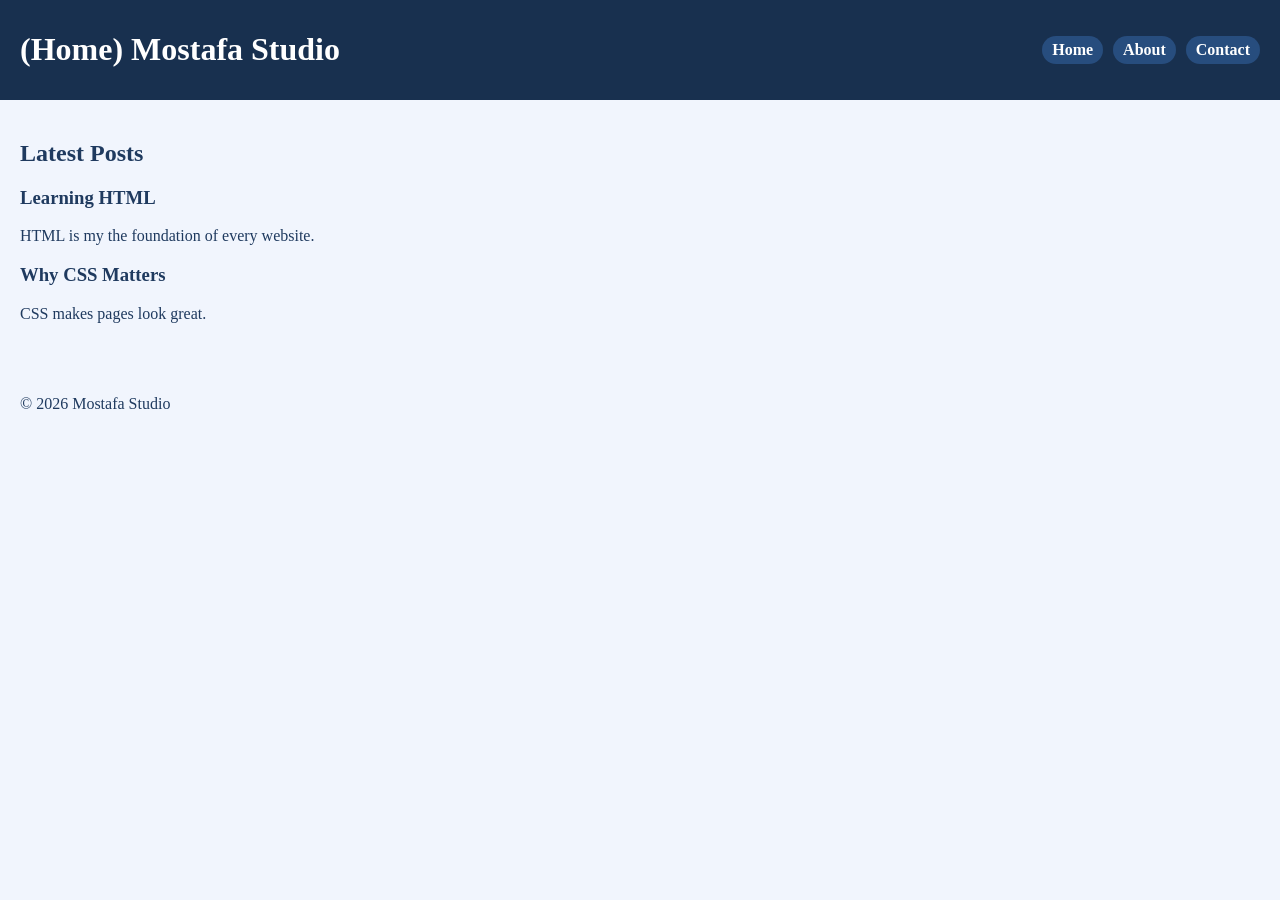
==== index.html @ 8c39f50a "first commit" ====
<!doctype html>
<html lang="en">
  <head>
    <meta charset="UTF-8" />
    <meta name="viewport" content="width=device-width, initial-scale=1.0" />
    <title>Mostafa Studio</title>
    <link rel="stylesheet" href="style.css" />
  </head>
  <body>
    <header class="header">
      <h1>(Home) Mostafa Studio</h1>
      <nav class="links">
        <a href="index.html">Home</a>
        <a href="about.html">About</a>
        <a href="contact.html">Contact</a>
      </nav>
    </header>
    <main>
      <section>
        <h2>Latest Posts</h2>
        <article>
          <h3>Learning HTML</h3>
          <p>HTML is my the foundation of every website.</p>
        </article>

        <article>
          <h3>Why CSS Matters</h3>
          <p>CSS makes pages look great.</p>
        </article>
      </section>
    </main>
    <footer>
      <p>&copy; 2026 Mostafa Studio</p>
    </footer>
  </body>
</html>
---- style.css ----
body{
    background-color: #f1f5fd;
    color: #1f3a5f;
    margin: 0;
    padding: 0px;
}
.header {
    color: #ffffff;
    background-color: #18304F;
    display: flex;
    justify-content: space-between;
    align-items: center;
    padding: 10px 20px;
}
.links {
    display: flex;
    gap: 10px;
}
.links a {
    background-color: #274d7e;
    color: #fff;
    text-decoration: none;
    font-weight: bold;
    border-radius: 15px;
    padding: 5px 10px;
}
.links a:hover {
    background-color: #152b47;
}
h1{
    color: #ffffff;
    text-align: center;
}
main,
footer{
    padding: 20px;
}
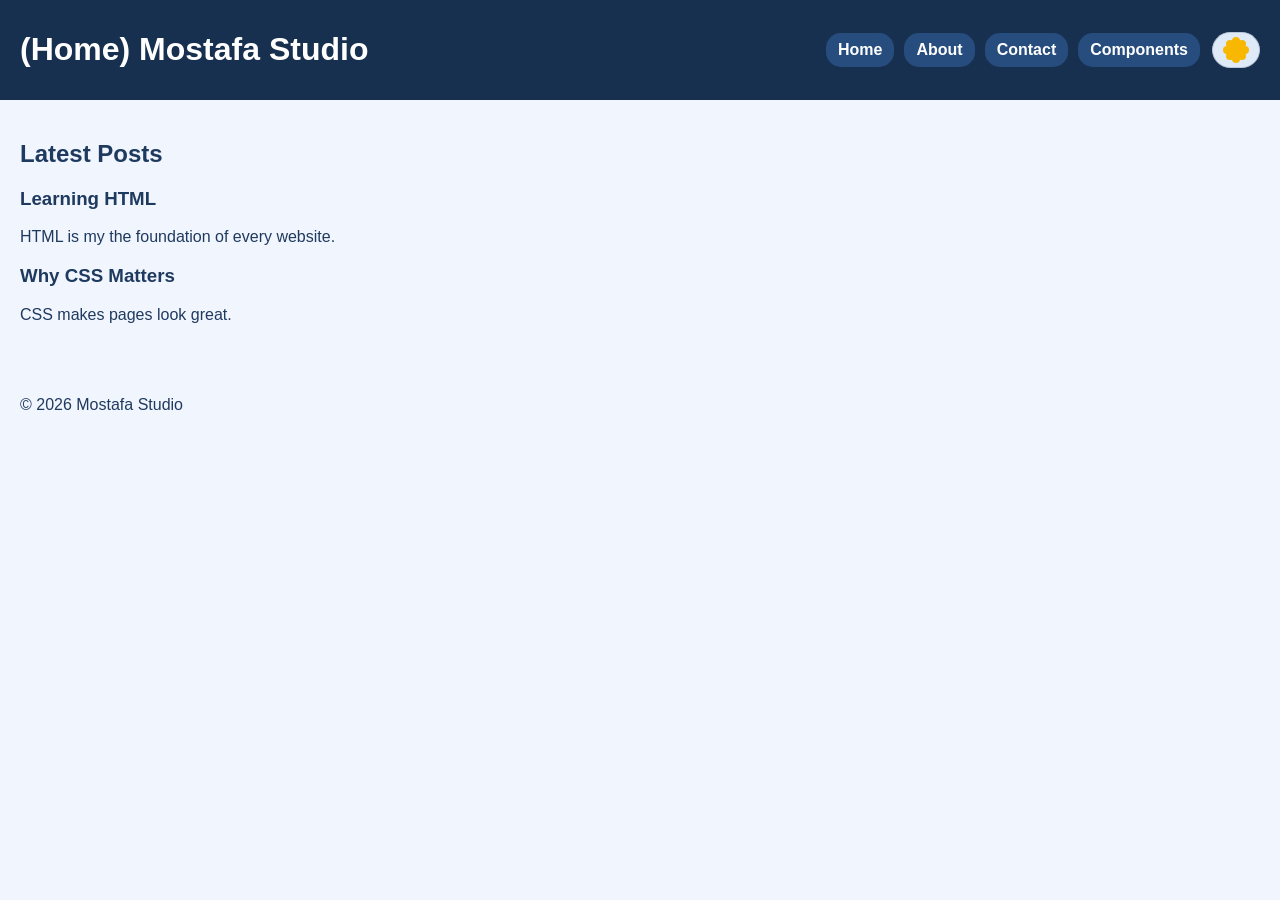
==== commit 2091f74c: "made the components page and dark mode" ====
--- a/index.html
+++ b/index.html
@@ -5,15 +5,23 @@
     <meta name="viewport" content="width=device-width, initial-scale=1.0" />
     <title>Mostafa Studio</title>
     <link rel="stylesheet" href="style.css" />
+    <script src="theme.js"></script>
   </head>
   <body>
     <header class="header">
       <h1>(Home) Mostafa Studio</h1>
-      <nav class="links">
-        <a href="index.html">Home</a>
-        <a href="about.html">About</a>
-        <a href="contact.html">Contact</a>
-      </nav>
+      <div class="header-controls">
+        <nav class="links">
+          <a href="index.html">Home</a>
+          <a href="about.html">About</a>
+          <a href="contact.html">Contact</a>
+          <a href="component.html">Components</a>
+        </nav>
+        <button class="theme-toggle" type="button" aria-label="Toggle dark mode">
+          <span class="theme-toggle-icon" aria-hidden="true"></span>
+          <span class="theme-toggle-label">Dark Mode</span>
+        </button>
+      </div>
     </header>
     <main>
       <section>
--- a/style.css
+++ b/style.css
@@ -1,37 +1,429 @@
-body{
-    background-color: #f1f5fd;
-    color: #1f3a5f;
+:root {
+    color-scheme: light;
+    --page-bg: #f1f5fd;
+    --surface: #ffffff;
+    --surface-muted: #e3ebf5;
+    --text: #1f3a5f;
+    --muted: #536b87;
+    --border: #b7c6d8;
+    --brand: #18304f;
+    --brand-hover: #152b47;
+    --link-bg: #274d7e;
+    --focus: #4388df;
+    --success-bg: #e5f6ec;
+    --success-text: #17643a;
+    --warning-bg: #fff4d6;
+    --warning-text: #765200;
+    --error-bg: #fde8e7;
+    --error-text: #8a2722;
+    --info-bg: #e6f1ff;
+    --info-text: #174c86;
+    --toggle-bg: #dfeaf9;
+    --toggle-text: #18304f;
+    font-family: Arial, sans-serif;
+}
+
+body.dark-mode {
+    color-scheme: dark;
+    --page-bg: #111a27;
+    --surface: #1b293a;
+    --surface-muted: #26384d;
+    --text: #e4edf8;
+    --muted: #adbed2;
+    --border: #435872;
+    --brand: #101b29;
+    --brand-hover: #263b54;
+    --link-bg: #304c6e;
+    --focus: #8abaff;
+    --success-bg: #173c2a;
+    --success-text: #a7e7bd;
+    --warning-bg: #493b18;
+    --warning-text: #ffe08a;
+    --error-bg: #4b2524;
+    --error-text: #ffb3ad;
+    --info-bg: #1b3554;
+    --info-text: #b4d4ff;
+    --toggle-bg: #26384d;
+    --toggle-text: #e4edf8;
+}
+
+@media (prefers-color-scheme: dark) {
+    :root {
+        color-scheme: dark;
+    }
+}
+
+* {
+    box-sizing: border-box;
+}
+
+body {
+    background-color: var(--page-bg);
+    color: var(--text);
     margin: 0;
-    padding: 0px;
-}
+    min-width: 320px;
+    transition: background-color 0.2s ease, color 0.2s ease;
+}
+
 .header {
     color: #ffffff;
-    background-color: #18304F;
+    background-color: var(--brand);
     display: flex;
     justify-content: space-between;
     align-items: center;
+    gap: 16px;
     padding: 10px 20px;
 }
+
+.header-controls {
+    display: flex;
+    justify-content: center;
+    align-items: center;
+    gap: 12px;
+    flex-wrap: wrap;
+}
+
+.theme-toggle {
+    display: inline-flex;
+    align-items: center;
+    justify-content: center;
+    gap: 8px;
+    border: 1px solid var(--border);
+    background: var(--toggle-bg);
+    color: var(--toggle-text);
+    border-radius: 999px;
+    padding: 8px 14px;
+    font-weight: 700;
+    cursor: pointer;
+    transition: background-color 0.2s ease, color 0.2s ease;
+}
+
+.theme-toggle-icon {
+    position: relative;
+    width: 18px;
+    height: 18px;
+    display: inline-block;
+    border-radius: 50%;
+    background: currentColor;
+    transition: all 0.2s ease;
+}
+
+.theme-toggle-icon::before,
+.theme-toggle-icon::after {
+    content: "";
+    position: absolute;
+    inset: 0;
+    border-radius: 50%;
+}
+
+body:not(.dark-mode) .theme-toggle-icon {
+    background: #f8b700;
+    box-shadow:
+        0 -9px 0 -5px #f8b700,
+        0 9px 0 -5px #f8b700,
+        -9px 0 0 -5px #f8b700,
+        9px 0 0 -5px #f8b700,
+        -6px -6px 0 -5px #f8b700,
+        6px -6px 0 -5px #f8b700,
+        -6px 6px 0 -5px #f8b700,
+        6px 6px 0 -5px #f8b700;
+}
+
+body.dark-mode .theme-toggle-icon {
+    background: currentColor;
+    box-shadow: none;
+    transform: rotate(-20deg);
+}
+
+body.dark-mode .theme-toggle-icon::before {
+    inset: 3px 3px 3px 8px;
+    background: var(--toggle-bg);
+}
+
+body.dark-mode .theme-toggle-icon::after {
+    inset: 0;
+    background: transparent;
+    box-shadow: -6px 0 0 1px var(--toggle-bg);
+    transform: translateX(3px);
+}
+
+.theme-toggle-label {
+    display: none;
+}
+
 .links {
     display: flex;
+    flex-wrap: wrap;
     gap: 10px;
 }
+
 .links a {
-    background-color: #274d7e;
+    background-color: var(--link-bg);
     color: #fff;
     text-decoration: none;
     font-weight: bold;
     border-radius: 15px;
-    padding: 5px 10px;
-}
+    padding: 8px 12px;
+}
+
 .links a:hover {
-    background-color: #152b47;
-}
-h1{
+    background-color: var(--brand-hover);
+}
+
+h1 {
     color: #ffffff;
     text-align: center;
 }
+
 main,
-footer{
+footer {
     padding: 20px;
-}+}
+
+a {
+    color: var(--link-bg);
+}
+
+a:focus-visible,
+button:focus-visible,
+input:focus-visible,
+select:focus-visible,
+textarea:focus-visible {
+    outline: 3px solid var(--focus);
+    outline-offset: 2px;
+}
+
+.table {
+    border-collapse: collapse;
+    margin-top: 20px;
+    width: 100%;
+    max-width: 600px;
+    text-align: left;
+}
+
+.table caption {
+    font-size: 1.25rem;
+    font-weight: bold;
+    margin-bottom: 10px;
+    text-align: left;
+}
+
+.table th,
+.table td {
+    border: 1px solid var(--border);
+    padding: 10px 14px;
+}
+
+.table th {
+    background-color: var(--brand);
+    color: #ffffff;
+}
+
+.table tbody tr:nth-child(even) {
+    background-color: var(--surface-muted);
+}
+
+.component-intro {
+    max-width: 70ch;
+    margin-bottom: 24px;
+}
+
+.component-grid {
+    display: grid;
+    grid-template-columns: minmax(0, 1fr);
+    gap: 20px;
+    align-items: start;
+}
+
+.component-card {
+    min-width: 0;
+    padding: 20px;
+    border: 1px solid var(--border);
+    border-radius: 12px;
+    background: var(--surface);
+    box-shadow: 0 4px 14px rgb(17 35 57 / 8%);
+}
+
+.component-card h3 {
+    margin-top: 0;
+}
+
+.form-stack,
+.form-field {
+    display: grid;
+    gap: 8px;
+}
+
+.form-stack {
+    gap: 16px;
+}
+
+.form-field input,
+.form-field select,
+.form-field textarea,
+.contact-form input:not([type="radio"]):not([type="checkbox"]),
+.contact-form select,
+.contact-form textarea {
+    width: 100%;
+    min-height: 42px;
+    padding: 9px 11px;
+    border: 1px solid var(--border);
+    border-radius: 6px;
+    background: var(--page-bg);
+    color: var(--text);
+    font: inherit;
+}
+
+.form-field textarea,
+.contact-form textarea {
+    min-height: 110px;
+    resize: vertical;
+}
+
+.form-help {
+    margin: 0;
+    color: var(--muted);
+    font-size: 0.9rem;
+}
+
+.choice-group {
+    display: flex;
+    flex-wrap: wrap;
+    gap: 12px 20px;
+    padding: 0;
+    border: 0;
+}
+
+.choice-group legend {
+    margin-bottom: 8px;
+    font-weight: 700;
+}
+
+.choice {
+    display: inline-flex;
+    align-items: center;
+    gap: 8px;
+}
+
+button,
+.button {
+    display: inline-block;
+    width: fit-content;
+    padding: 10px 16px;
+    border: 0;
+    border-radius: 6px;
+    background: var(--link-bg);
+    color: #fff;
+    font: inherit;
+    font-weight: 700;
+    text-decoration: none;
+    cursor: pointer;
+}
+
+.theme-toggle:hover,
+button:hover,
+.button:hover {
+    filter: brightness(1.05);
+}
+
+button:hover,
+.button:hover {
+    background: var(--brand-hover);
+}
+
+.alert {
+    margin: 12px 0;
+    padding: 12px 14px;
+    border: 1px solid currentColor;
+    border-radius: 8px;
+}
+
+.alert-success {
+    background: var(--success-bg);
+    color: var(--success-text);
+}
+
+.alert-warning {
+    background: var(--warning-bg);
+    color: var(--warning-text);
+}
+
+.alert-error {
+    background: var(--error-bg);
+    color: var(--error-text);
+}
+
+.alert-info {
+    background: var(--info-bg);
+    color: var(--info-text);
+}
+
+.modal {
+    display: none;
+    position: fixed;
+    z-index: 10;
+    inset: 0;
+    align-items: center;
+    justify-items: center;
+    padding: 20px;
+}
+
+.modal:target {
+    display: grid;
+}
+
+.modal-backdrop {
+    position: absolute;
+    inset: 0;
+    background: rgb(0 0 0 / 65%);
+}
+
+.modal-panel {
+    position: relative;
+    z-index: 1;
+    width: min(100%, 480px);
+    padding: 24px;
+    border: 1px solid var(--border);
+    border-radius: 12px;
+    background: var(--surface);
+    box-shadow: 0 16px 48px rgb(0 0 0 / 30%);
+}
+
+.modal-panel h3 {
+    margin-top: 0;
+}
+
+.modal-close {
+    position: absolute;
+    top: 12px;
+    right: 12px;
+    padding: 6px 10px;
+}
+
+.contact-form {
+    display: grid;
+    gap: 18px;
+    max-width: 640px;
+}
+
+@media (min-width: 640px) {
+    .component-grid {
+        grid-template-columns: repeat(2, minmax(0, 1fr));
+    }
+}
+
+@media (min-width: 960px) {
+    .component-grid {
+        grid-template-columns: repeat(3, minmax(0, 1fr));
+    }
+}
+
+@media (max-width: 640px) {
+    .header {
+        flex-direction: column;
+    }
+
+    .links {
+        justify-content: center;
+    }
+}
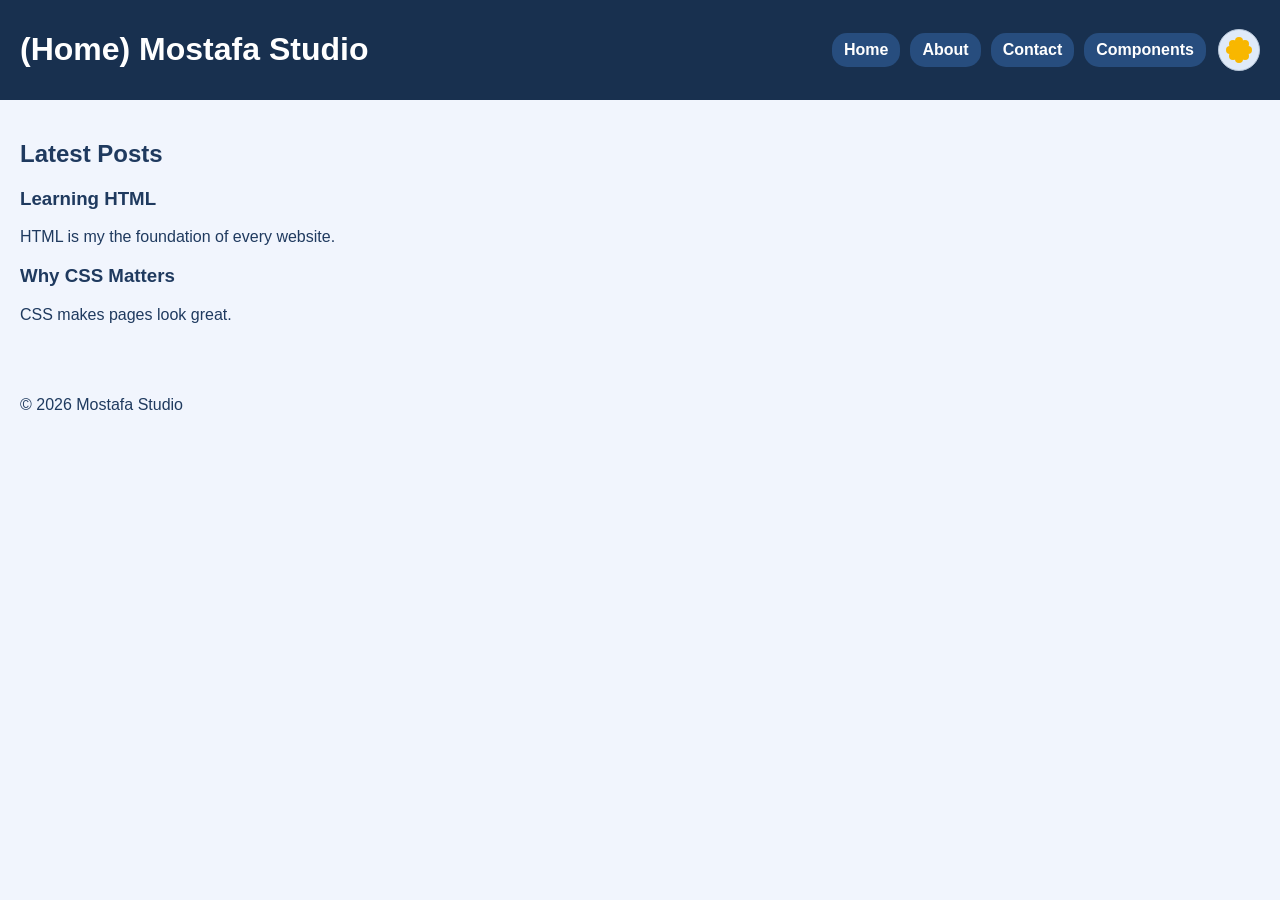
==== commit 4a142a51: "update" ====
--- a/index.html
+++ b/index.html
@@ -5,9 +5,9 @@
     <meta name="viewport" content="width=device-width, initial-scale=1.0" />
     <title>Mostafa Studio</title>
     <link rel="stylesheet" href="style.css" />
-    <script src="theme.js"></script>
   </head>
   <body>
+    <input class="theme-toggle-input" type="checkbox" id="theme-toggle" aria-label="Toggle dark mode" />
     <header class="header">
       <h1>(Home) Mostafa Studio</h1>
       <div class="header-controls">
@@ -17,10 +17,9 @@
           <a href="contact.html">Contact</a>
           <a href="component.html">Components</a>
         </nav>
-        <button class="theme-toggle" type="button" aria-label="Toggle dark mode">
+        <label class="theme-toggle" for="theme-toggle" aria-label="Toggle dark mode">
           <span class="theme-toggle-icon" aria-hidden="true"></span>
-          <span class="theme-toggle-label">Dark Mode</span>
-        </button>
+        </label>
       </div>
     </header>
     <main>
--- a/style.css
+++ b/style.css
@@ -23,7 +23,7 @@
     font-family: Arial, sans-serif;
 }
 
-body.dark-mode {
+body:has(.theme-toggle-input:checked) {
     color-scheme: dark;
     --page-bg: #111a27;
     --surface: #1b293a;
@@ -47,12 +47,6 @@
     --toggle-text: #e4edf8;
 }
 
-@media (prefers-color-scheme: dark) {
-    :root {
-        color-scheme: dark;
-    }
-}
-
 * {
     box-sizing: border-box;
 }
@@ -87,15 +81,20 @@
     display: inline-flex;
     align-items: center;
     justify-content: center;
-    gap: 8px;
     border: 1px solid var(--border);
     background: var(--toggle-bg);
     color: var(--toggle-text);
     border-radius: 999px;
-    padding: 8px 14px;
-    font-weight: 700;
+    width: 42px;
+    height: 42px;
     cursor: pointer;
     transition: background-color 0.2s ease, color 0.2s ease;
+}
+
+.theme-toggle-input {
+    position: absolute;
+    opacity: 0;
+    pointer-events: none;
 }
 
 .theme-toggle-icon {
@@ -116,7 +115,7 @@
     border-radius: 50%;
 }
 
-body:not(.dark-mode) .theme-toggle-icon {
+body:not(:has(.theme-toggle-input:checked)) .theme-toggle-icon {
     background: #f8b700;
     box-shadow:
         0 -9px 0 -5px #f8b700,
@@ -129,26 +128,22 @@
         6px 6px 0 -5px #f8b700;
 }
 
-body.dark-mode .theme-toggle-icon {
+body:has(.theme-toggle-input:checked) .theme-toggle-icon {
     background: currentColor;
     box-shadow: none;
     transform: rotate(-20deg);
 }
 
-body.dark-mode .theme-toggle-icon::before {
+body:has(.theme-toggle-input:checked) .theme-toggle-icon::before {
     inset: 3px 3px 3px 8px;
     background: var(--toggle-bg);
 }
 
-body.dark-mode .theme-toggle-icon::after {
+body:has(.theme-toggle-input:checked) .theme-toggle-icon::after {
     inset: 0;
     background: transparent;
     box-shadow: -6px 0 0 1px var(--toggle-bg);
     transform: translateX(3px);
-}
-
-.theme-toggle-label {
-    display: none;
 }
 
 .links {
